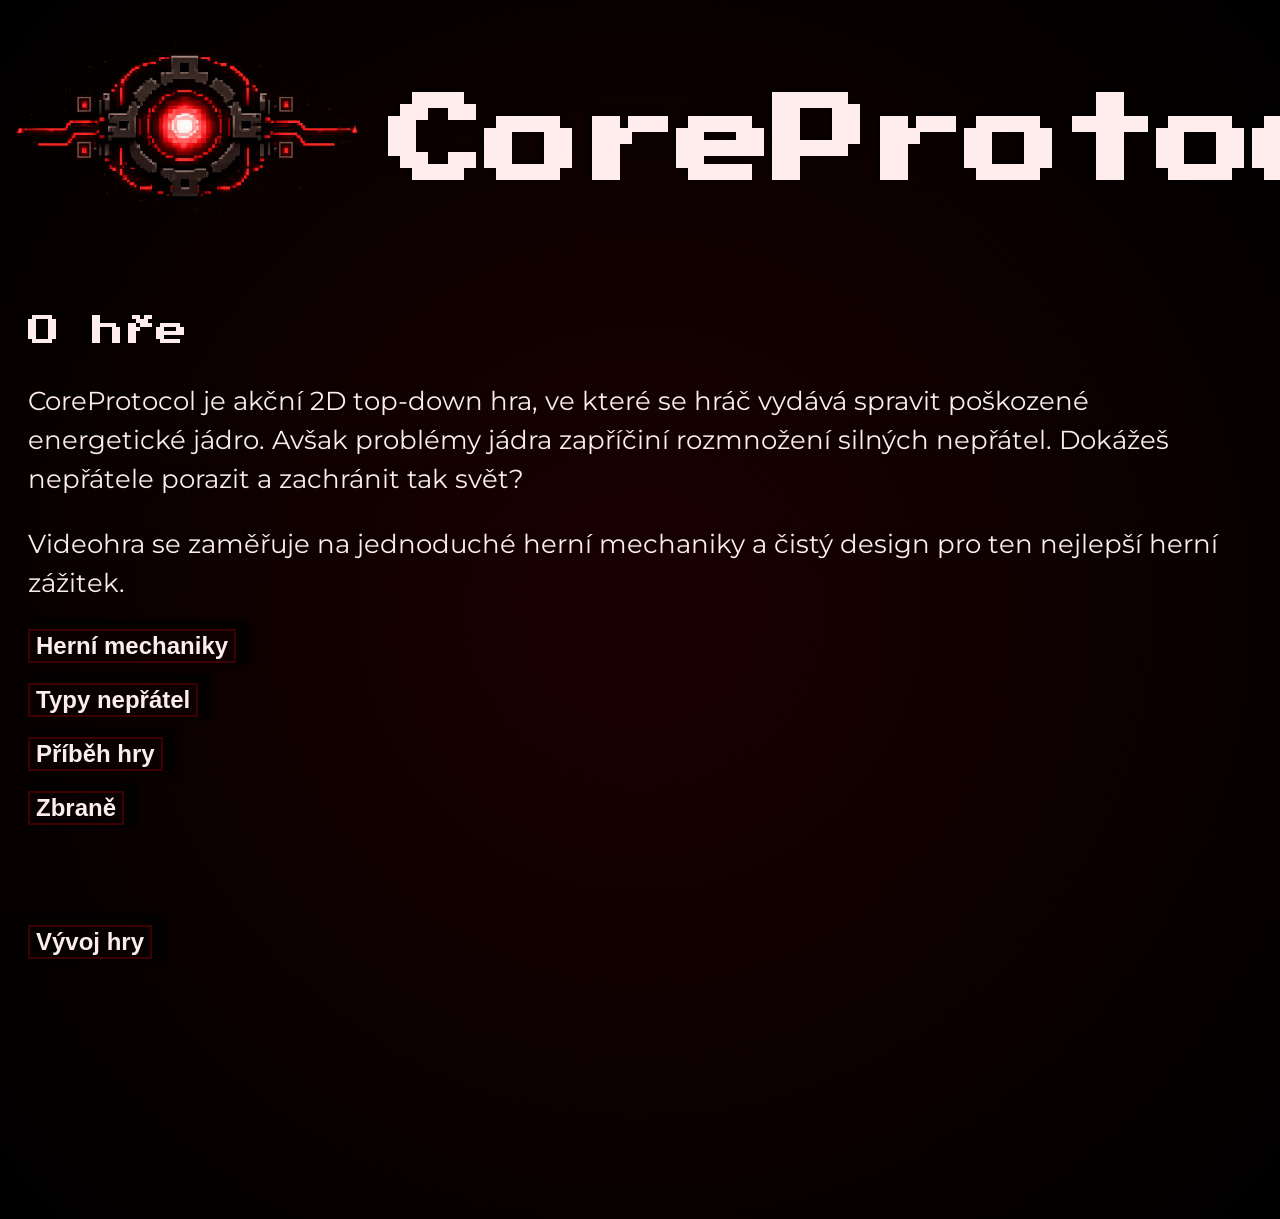
==== index.html @ 67996871 "logo_fix" ====
<!DOCTYPE html>
<html lang="cs">

<head>
    <meta charset="UTF-8">
    <meta name="viewport" content="width=device-width, initial-scale=1.0">
    <title>CoreProtocol</title>
    <link rel="stylesheet" href="style.css">
    <link rel="preconnect" href="https://fonts.googleapis.com">
    <link rel="preconnect" href="https://fonts.gstatic.com" crossorigin>
    <link href="https://fonts.googleapis.com/css2?family=Press+Start+2P&display=swap" rel="stylesheet">
    <link href="https://fonts.googleapis.com/css2?family=Montserrat:ital,wght@0,100..900;1,100..900&display=swap" rel="stylesheet">
</head>

<body>
    <div class="nazev">
        <img class="logo" src="imgs/Logo.png" alt="Logo hry">
        <h1>CoreProtocol</h1>
    </div>
    <div class="basicinfo">
        <h2>O hře</h2>
        <p>CoreProtocol je akční 2D top-down hra, ve které se hráč vydává spravit poškozené energetické jádro. Avšak problémy jádra zapříčiní rozmnožení silných nepřátel. Dokážeš nepřátele porazit a zachránit tak svět?    </p>
        <p>Videohra se zaměřuje na jednoduché herní mechaniky a čistý design pro ten nejlepší herní zážitek.</p>
    </div>
    <button class="mechaniky" id="mech">Herní mechaniky</button>
    <div class="mechaniky-text" id="text">
        <h3>Herní mechaniky</h3>
        <p>Pohyb (WASD) v uzavřeném prostoru</p>
        <p>Střelba nebo útok na blízko s cooldownem mezi útoky (omezený počet útoků po sobě)</p>
        <p>Více typů nepřátel s rúznými schopnostmi</p>
        <p>Postup do další místnosti po zabití všech nepřátel</p>
        <p>Boss na konci levelu</p>
        <p>Hráč má více životů a po smrti lze restartovat level</p>
    </div>
    <button class="typy" id="typ">Typy nepřátel</button>
    <div class="typy-text" id="text1">
        <h3>Typy nepřátel</h3>
        <p>Drone unit - základní typ nepřítele, který má normální pohyb a střely</p>
        <p>Glitch unit - nepřítel s nepředvídatelným pohybem a vylepšenými střelami</p>
        <p>Guardian of the Core - hlavní boss na konci levelu</p>
    </div>
    <button class="příběh" id="příb">Příběh hry</button>
    <div class="příběh-text" id="text2">
        <h3>Příběh hry</h3>
        <p>Je rok 2167.</p>
        <p>Lidstvo vytvořilo síť sektorů řízených umělou inteligencí, které pomáhají při záchraně planety.</p>
        <p>Jednoho dne avšak jeden ze sektorů přestane odpovídat na zprávy.</p>
        <p>Hráč je proto vyslán, aby zjistil co se stalo a situaci vyřešil.</p>
        <p>Avšak ještě neví, co ho uvnitř čeká...</p>
    </div>
    <button class="zbraně" id="zbraň">Zbraně</button>
    <div class="zbraně-text" id="text3">
        <h3>Zbraně</h3>
        <p>Plasma rifle - Silná energetická puška. Má vysoké poškození, ale pomalý fire rate.</p>
        <p>Pulse pistol - Lehká a rychlá pistole. Má malé poškození, ale vysokou rychlost útoku.</p>
        <p>Chaos blade - Silná čepel pro boj na blízko. Způsobuje plošné poškození na malou vzdálenost.</p>
        <p>Rocket launcher - Těžký raketomet, který lze získat po zabití bosse. Způsobuje velké plošné poškození.</p>
    </div>
    <button class="vývoj" id="výv">Vývoj hry</button>
    <div class="vývoj-text" id="text4">
        <h3>Vývoj hry</h3>
        <p>Na této hře pracuje tým čtyř studentů střední školy. </p>
        <p>Cílem projektu je se naučit pracovat ve skupině.</p>
        <p>Plánovaný rok dokončení hry je rok 2027.</p>
    </div>
    <button class="diagram" id="dia">Zobrazit vývojový diagram</button>
    <img class="diagram-obrázek" id="diagram_vývoj" src="imgs/diagram.png" alt="Vývojový diagram hry">

   <script src="script.js"></script> 
</body>

</html>
---- style.css ----
body {
    background-color: #0a0a0a;
    color: #ffecec;
    background: radial-gradient(circle, #1b0000 0%, #000000 100%);
    line-height: 1.5;
    font-family: 'Montserrat';
    font-style: normal;
    font-weight: 100 900;
    font-display: swap;
    src: url(https://fonts.gstatic.com/s/montserrat/v31/JTUSjIg1_i6t8kCHKm459Wlhyw.woff2) format('woff2');
    unicode-range: U+0000-00FF, U+0131, U+0152-0153, U+02BB-02BC, U+02C6, U+02DA, U+02DC, U+0304, U+0308, U+0329, U+2000-206F, U+20AC, U+2122, U+2191, U+2193, U+2212, U+2215, U+FEFF, U+FFFD;
}

.logo {
    height: 200px;
    width: 360px;
    padding-top: 17px;
    margin-right: 20px;
}

.nazev {
    font-size: 48px;
    text-shadow: -3px -2px 4px rgba(0,0,0,0.61);
    display: flex;
    font-weight: bold;
    font-family: 'Press Start 2P';
    font-style: normal;
    font-weight: 400;
    font-display: swap;
    src: url(https://fonts.gstatic.com/s/pressstart2p/v16/e3t4euO8T-267oIAQAu6jDQyK3nVivM.woff2) format('woff2');
    unicode-range: U+0000-00FF, U+0131, U+0152-0153, U+02BB-02BC, U+02C6, U+02DA, U+02DC, U+0304, U+0308, U+0329, U+2000-206F, U+20AC, U+2122, U+2191, U+2193, U+2212, U+2215, U+FEFF, U+FFFD;
}

.basicinfo h2 {
    font-size: 32px;
    text-shadow: -3px -2px 4px rgba(0,0,0,0.61);
    text-align: left;
    font-weight: bold;
    padding-left: 20px;
    font-family: 'Press Start 2P';
    font-style: normal;
    font-weight: 400;
    font-display: swap;
    src: url(https://fonts.gstatic.com/s/pressstart2p/v16/e3t4euO8T-267oIAQAu6jDQyK3nVivM.woff2) format('woff2');
    unicode-range: U+0000-00FF, U+0131, U+0152-0153, U+02BB-02BC, U+02C6, U+02DA, U+02DC, U+0304, U+0308, U+0329, U+2000-206F, U+20AC, U+2122, U+2191, U+2193, U+2212, U+2215, U+FEFF, U+FFFD;

}

.basicinfo p {
    font-size: 26px;
    text-shadow: -3px -2px 4px rgba(0,0,0,0.61);
    font-weight: normal;
    max-width: 1200px;
    padding-left: 20px;
}

button {
    display: block;
    margin: 20px;
    color: #ffecec;
    background-color: transparent;
    border: #3d0000 2px solid;
}

.mechaniky-text {
    font-size: 18px;
    text-shadow: -3px -2px 4px rgba(0,0,0,0.61);
    font-weight: normal;
    max-width: 900px;
    padding-left: 40px;
    display: none;
}

.mechaniky-text.open {
    padding-left: 40px;
    display: block;
}

.mechaniky {
    box-sizing: auto 30px;
    box-shadow: 8px -4px 6px 6px rgba(0,0,0,0.75);
    cursor: pointer;
    transition: all;
    font-size: 24px;
    text-shadow: -1px -1px 3px rgba(0,0,0,0.50);
    font-weight: bold;
    text-align: center;
}

.mechaniky:hover {
    box-sizing: auto 30px;
    box-shadow: 8px -4px 6px 6px rgba(0,0,0,0.75);
    cursor: pointer;
    transition: all;
    transition: transform 0.3s;
    font-size: 24px;
    text-shadow: -1px -1px 3px rgba(0,0,0,0.50);
    font-weight: bold;
    text-align: center;
    background-color: #ff0000;
    color: black;
}

.typy-text {
    font-size: 18px;
    text-shadow: -3px -2px 4px rgba(0,0,0,0.61);
    font-weight: normal;
    max-width: 900px;
    padding-left: 40px;
    display: none;
}

.typy-text.open {
    padding-left: 40px;
    display: block;
}

.typy {
    box-sizing: auto 30px;
    box-shadow: 8px -4px 6px 6px rgba(0,0,0,0.75);
    cursor: pointer;
    transition: all;
    font-size: 24px;
    text-shadow: -1px -1px 3px rgba(0,0,0,0.50);
    font-weight: bold;
    text-align: center;
}

.typy:hover {
    box-sizing: auto 30px;
    box-shadow: 8px -4px 6px 6px rgba(0,0,0,0.75);
    cursor: pointer;
    transition: all;
    transition: transform 0.3s;
    font-size: 24px;
    text-shadow: -1px -1px 3px rgba(0,0,0,0.50);
    font-weight: bold;
    text-align: center;
    background-color: #ff0000;
    color: black;
}

.příběh-text {
    font-size: 18px;
    text-shadow: -3px -2px 4px rgba(0,0,0,0.61);
    font-weight: normal;
    max-width: 900px;
    padding-left: 40px;
    display: none;
}

.příběh-text.open {
    padding-left: 40px;
    display: block;
}

.příběh {
    box-sizing: auto 30px;
    box-shadow: 8px -4px 6px 6px rgba(0,0,0,0.75);
    cursor: pointer;
    transition: all;
    font-size: 24px;
    text-shadow: -1px -1px 3px rgba(0,0,0,0.50);
    font-weight: bold;
    text-align: center;
}
.příběh:hover {
    box-sizing: auto 30px;
    box-shadow: 8px -4px 6px 6px rgba(0,0,0,0.75);
    cursor: pointer;
    transition: all;
    transition: transform 0.3s;
    font-size: 24px;
    text-shadow: -1px -1px 3px rgba(0,0,0,0.50);
    font-weight: bold;
    text-align: center;
    background-color: #ff0000;
    color: black;
}

.zbraně-text {
    font-size: 18px;
    text-shadow: -3px -2px 4px rgba(0,0,0,0.61);
    font-weight: normal;
    max-width: 900px;
    padding-left: 40px;
    display: none;
}

.zbraně-text.open {
    padding-left: 40px;
    display: block;
}

.zbraně {
    box-sizing: auto 30px;
    box-shadow: 8px -4px 6px 6px rgba(0,0,0,0.75);
    cursor: pointer;
    transition: all;
    font-size: 24px;
    text-shadow: -1px -1px 3px rgba(0,0,0,0.50);
    font-weight: bold;
    text-align: center;
}

.zbraně:hover {
    box-sizing: auto 30px;
    box-shadow: 8px -4px 6px 6px rgba(0,0,0,0.75);
    cursor: pointer;
    transition: all;
    transition: transform 0.3s;
    font-size: 24px;
    text-shadow: -1px -1px 3px rgba(0,0,0,0.50);
    font-weight: bold;
    text-align: center;
    background-color: #ff0000;
    color: black;
}

.vývoj-text {
    font-size: 18px;
    text-shadow: -3px -2px 4px rgba(0,0,0,0.61);
    font-weight: normal;
    max-width: 900px;
    padding-left: 40px;
    display: none;
}

.vývoj-text.open {
    padding-left: 40px;
    display: block;
}

.vývoj {
    margin-top: 100px;
    box-sizing: auto 30px;
    box-shadow: 8px -4px 6px 6px rgba(0,0,0,0.75);
    cursor: pointer;
    transition: all;
    font-size: 24px;
    text-shadow: -1px -1px 3px rgba(0,0,0,0.50);
    font-weight: bold;
    text-align: center;
}

.vývoj:hover {
    margin-top: 100px;
    box-sizing: auto 30px;
    box-shadow: 8px -4px 6px 6px rgba(0,0,0,0.75);
    cursor: pointer;
    transition: transform 0.3s;
    font-size: 24px;
    text-shadow: -1px -1px 3px rgba(0,0,0,0.50);
    font-weight: bold;
    text-align: center;
    background-color: #ff0000;
    color: black;
}

.diagram-obrázek {
    display: none;
    padding-left: 1015px;
}

.diagram-obrázek.open {
    display: block;
    padding-left: 1015px;
}

.diagram {
    margin-left: 1290px;
    margin-top: 150px;
    box-sizing: auto 30px;
    box-shadow: 8px -4px 6px 6px rgba(0,0,0,0.75);
    cursor: pointer;
    transition: all;
    font-size: 24px;
    text-shadow: -1px -1px 3px rgba(0,0,0,0.50);
    font-weight: bold;
    text-align: center;
}

.diagram:hover {
    margin-left: 1290px;
    margin-top: 150px;
    box-sizing: auto 30px;
    box-shadow: 8px -4px 6px 6px rgba(0,0,0,0.75);
    cursor: pointer;
    transition: transform 0.3s;
    font-size: 24px;
    text-shadow: -1px -1px 3px rgba(0,0,0,0.50);
    font-weight: bold;
    text-align: center;
    background-color: #ff0000;
    color: black;
}

.press-start-2p-regular {
    font-family: "Press Start 2P", system-ui;
    font-weight: 400;
    font-style: normal;
}

.montserrat {
    font-family: "Montserrat", sans-serif;
    font-optical-sizing: auto;
    font-weight: 400;
    font-style: normal;
  }
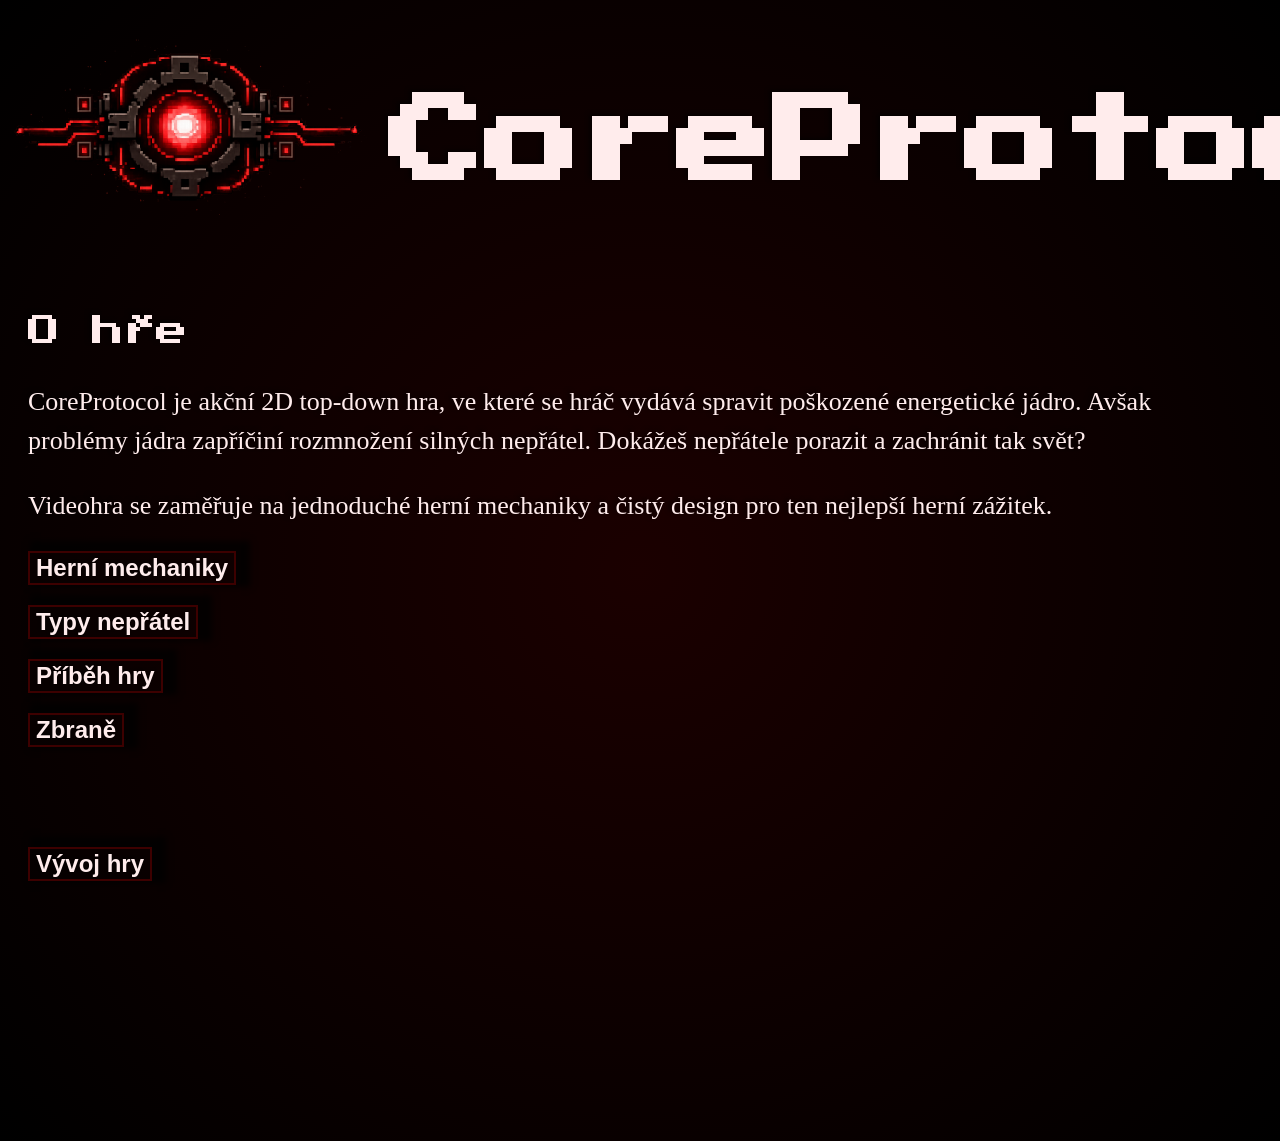
==== commit 18560c3b: "new_FONT" ====
--- a/index.html
+++ b/index.html
@@ -9,7 +9,7 @@
     <link rel="preconnect" href="https://fonts.googleapis.com">
     <link rel="preconnect" href="https://fonts.gstatic.com" crossorigin>
     <link href="https://fonts.googleapis.com/css2?family=Press+Start+2P&display=swap" rel="stylesheet">
-    <link href="https://fonts.googleapis.com/css2?family=Montserrat:ital,wght@0,100..900;1,100..900&display=swap" rel="stylesheet">
+    <link href="https://fonts.googleapis.com/css2?family=Tomorrow:ital,wght@0,100;0,200;0,300;0,400;0,500;0,600;0,700;0,800;0,900;1,100;1,200;1,300;1,400;1,500;1,600;1,700;1,800;1,900&display=swap" rel="stylesheet">
 </head>
 
 <body>
--- a/style.css
+++ b/style.css
@@ -5,7 +5,7 @@
     line-height: 1.5;
     font-family: 'Montserrat';
     font-style: normal;
-    font-weight: 100 900;
+    font-weight: 500;
     font-display: swap;
     src: url(https://fonts.gstatic.com/s/montserrat/v31/JTUSjIg1_i6t8kCHKm459Wlhyw.woff2) format('woff2');
     unicode-range: U+0000-00FF, U+0131, U+0152-0153, U+02BB-02BC, U+02C6, U+02DA, U+02DC, U+0304, U+0308, U+0329, U+2000-206F, U+20AC, U+2122, U+2191, U+2193, U+2212, U+2215, U+FEFF, U+FFFD;
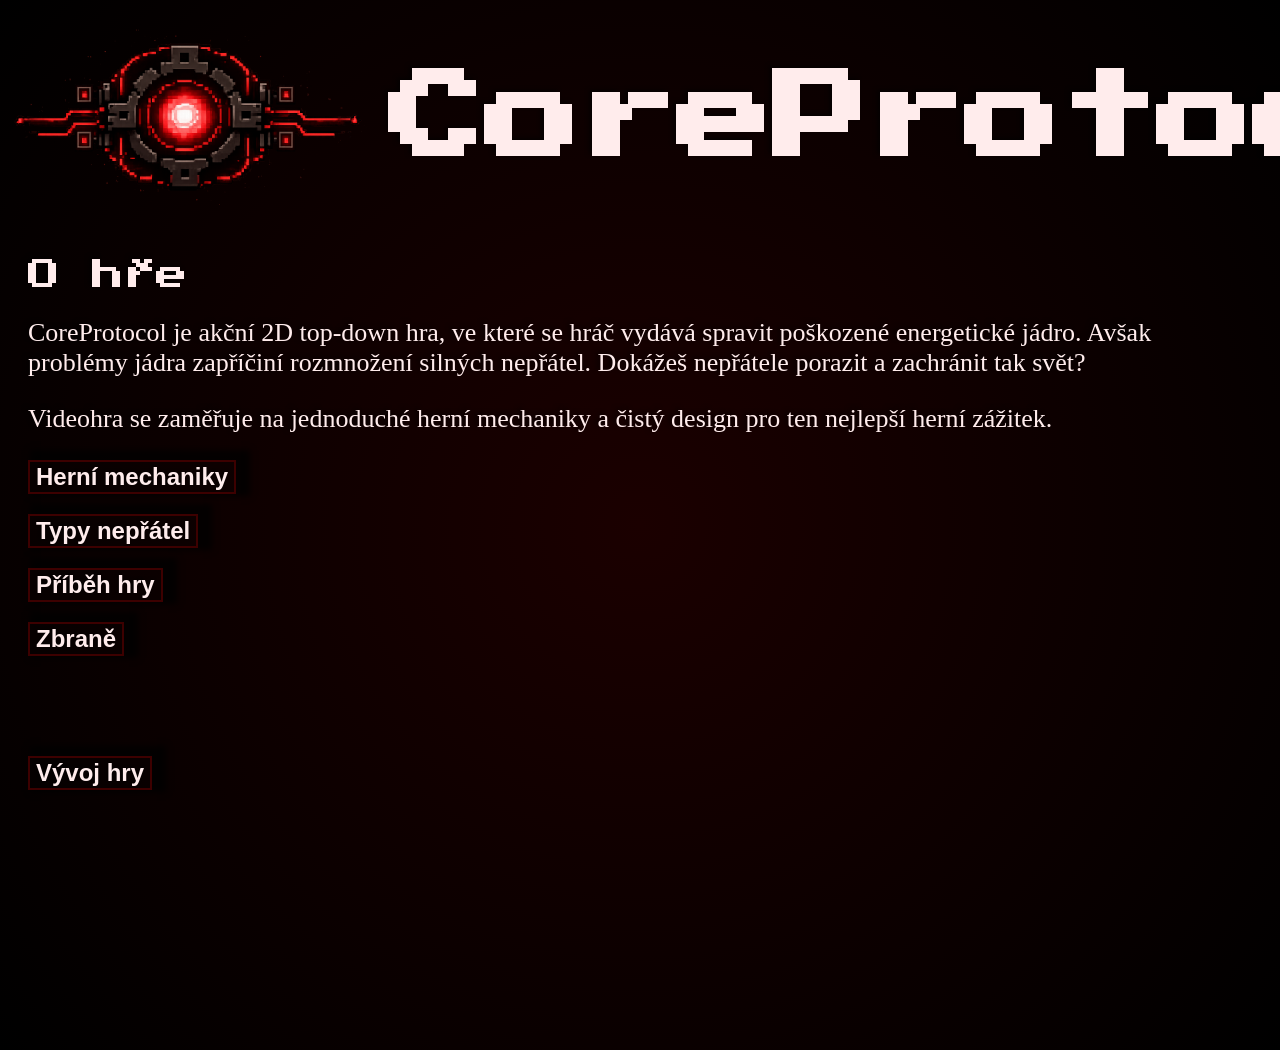
==== commit f21bded2: "subpage_diagram" ====
--- a/index.html
+++ b/index.html
@@ -63,9 +63,9 @@
         <p>Cílem projektu je se naučit pracovat ve skupině.</p>
         <p>Plánovaný rok dokončení hry je rok 2027.</p>
     </div>
-    <button class="diagram" id="dia">Zobrazit vývojový diagram</button>
-    <img class="diagram-obrázek" id="diagram_vývoj" src="imgs/diagram.png" alt="Vývojový diagram hry">
-
+    <a href="diagram.html">
+     <button class="diagram" id="dia">Zobrazit vývojový diagram</button>
+    </a>
    <script src="script.js"></script> 
 </body>
 
--- a/style.css
+++ b/style.css
@@ -2,19 +2,12 @@
     background-color: #0a0a0a;
     color: #ffecec;
     background: radial-gradient(circle, #1b0000 0%, #000000 100%);
-    line-height: 1.5;
-    font-family: 'Montserrat';
-    font-style: normal;
-    font-weight: 500;
-    font-display: swap;
-    src: url(https://fonts.gstatic.com/s/montserrat/v31/JTUSjIg1_i6t8kCHKm459Wlhyw.woff2) format('woff2');
-    unicode-range: U+0000-00FF, U+0131, U+0152-0153, U+02BB-02BC, U+02C6, U+02DA, U+02DC, U+0304, U+0308, U+0329, U+2000-206F, U+20AC, U+2122, U+2191, U+2193, U+2212, U+2215, U+FEFF, U+FFFD;
-}
-
+    font-family: "Tomorrow";
+}
 .logo {
     height: 200px;
     width: 360px;
-    padding-top: 17px;
+    padding-top: 7px;
     margin-right: 20px;
 }
 
@@ -301,9 +294,8 @@
     font-style: normal;
 }
 
-.montserrat {
-    font-family: "Montserrat", sans-serif;
-    font-optical-sizing: auto;
+.tomorrow-regular {
+    font-family: "Tomorrow", sans-serif;
     font-weight: 400;
     font-style: normal;
-  }+}
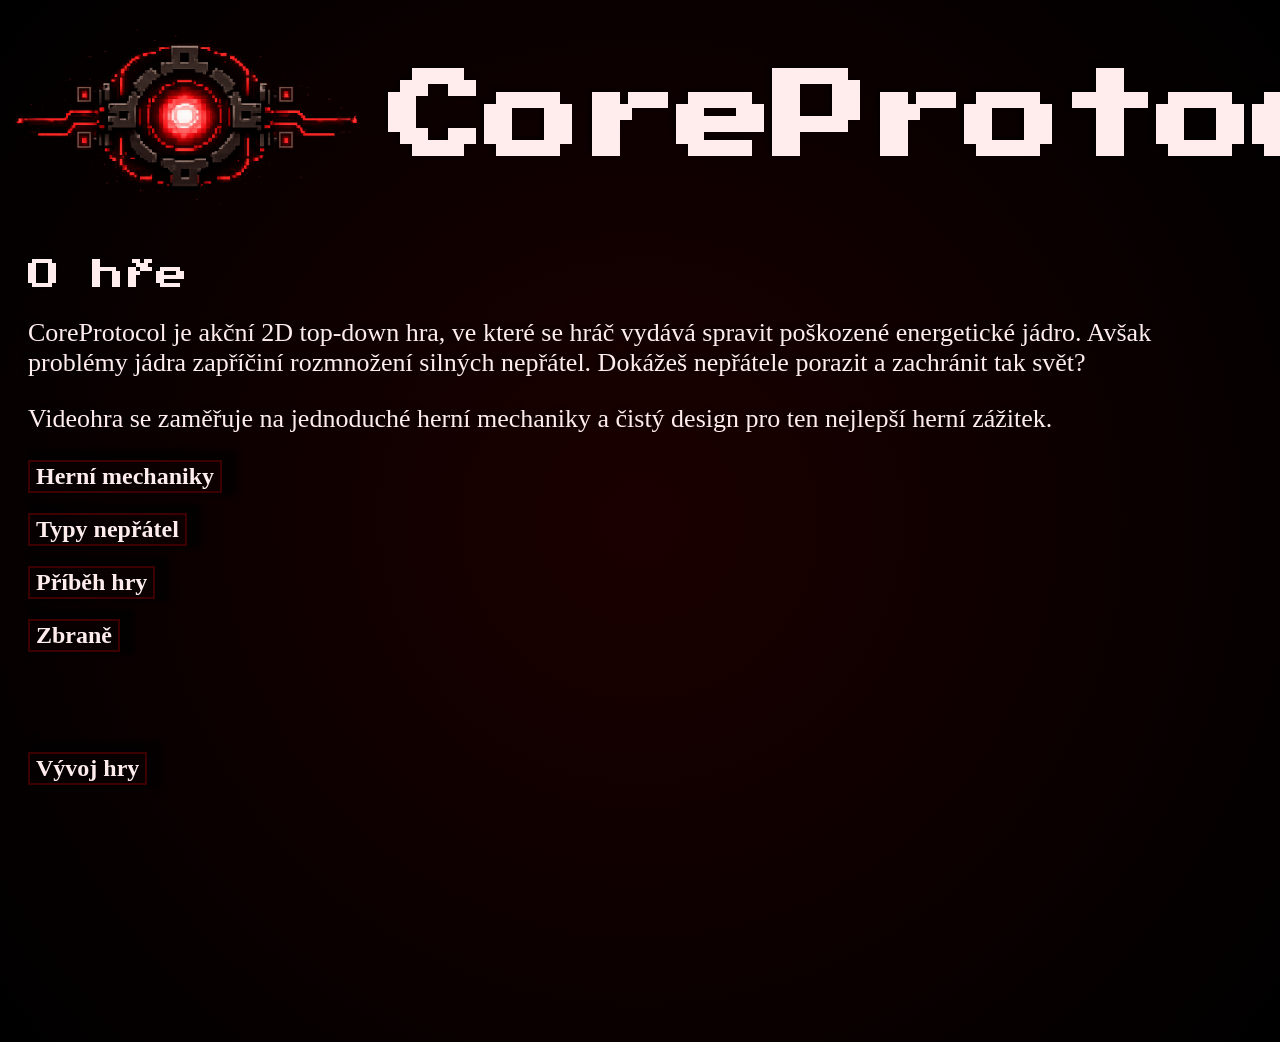
==== commit aa6f2ba4: "vývojhry_subpage" ====
--- a/index.html
+++ b/index.html
@@ -24,7 +24,6 @@
     </div>
     <button class="mechaniky" id="mech">Herní mechaniky</button>
     <div class="mechaniky-text" id="text">
-        <h3>Herní mechaniky</h3>
         <p>Pohyb (WASD) v uzavřeném prostoru</p>
         <p>Střelba nebo útok na blízko s cooldownem mezi útoky (omezený počet útoků po sobě)</p>
         <p>Více typů nepřátel s rúznými schopnostmi</p>
@@ -34,14 +33,12 @@
     </div>
     <button class="typy" id="typ">Typy nepřátel</button>
     <div class="typy-text" id="text1">
-        <h3>Typy nepřátel</h3>
         <p>Drone unit - základní typ nepřítele, který má normální pohyb a střely</p>
         <p>Glitch unit - nepřítel s nepředvídatelným pohybem a vylepšenými střelami</p>
         <p>Guardian of the Core - hlavní boss na konci levelu</p>
     </div>
     <button class="příběh" id="příb">Příběh hry</button>
     <div class="příběh-text" id="text2">
-        <h3>Příběh hry</h3>
         <p>Je rok 2167.</p>
         <p>Lidstvo vytvořilo síť sektorů řízených umělou inteligencí, které pomáhají při záchraně planety.</p>
         <p>Jednoho dne avšak jeden ze sektorů přestane odpovídat na zprávy.</p>
@@ -50,20 +47,20 @@
     </div>
     <button class="zbraně" id="zbraň">Zbraně</button>
     <div class="zbraně-text" id="text3">
-        <h3>Zbraně</h3>
         <p>Plasma rifle - Silná energetická puška. Má vysoké poškození, ale pomalý fire rate.</p>
         <p>Pulse pistol - Lehká a rychlá pistole. Má malé poškození, ale vysokou rychlost útoku.</p>
         <p>Chaos blade - Silná čepel pro boj na blízko. Způsobuje plošné poškození na malou vzdálenost.</p>
         <p>Rocket launcher - Těžký raketomet, který lze získat po zabití bosse. Způsobuje velké plošné poškození.</p>
     </div>
-    <button class="vývoj" id="výv">Vývoj hry</button>
+    <a style="text-decoration: none;" href="vyvoj.html">
+     <button class="vývoj" id="výv">Vývoj hry</button>
+    </a>
     <div class="vývoj-text" id="text4">
-        <h3>Vývoj hry</h3>
         <p>Na této hře pracuje tým čtyř studentů střední školy. </p>
         <p>Cílem projektu je se naučit pracovat ve skupině.</p>
         <p>Plánovaný rok dokončení hry je rok 2027.</p>
     </div>
-    <a href="diagram.html">
+    <a style="text-decoration: none;" href="diagram.html">
      <button class="diagram" id="dia">Zobrazit vývojový diagram</button>
     </a>
    <script src="script.js"></script> 
--- a/style.css
+++ b/style.css
@@ -24,7 +24,7 @@
     unicode-range: U+0000-00FF, U+0131, U+0152-0153, U+02BB-02BC, U+02C6, U+02DA, U+02DC, U+0304, U+0308, U+0329, U+2000-206F, U+20AC, U+2122, U+2191, U+2193, U+2212, U+2215, U+FEFF, U+FFFD;
 }
 
-.basicinfo h2 {
+h2 {
     font-size: 32px;
     text-shadow: -3px -2px 4px rgba(0,0,0,0.61);
     text-align: left;
@@ -39,7 +39,7 @@
 
 }
 
-.basicinfo p {
+p {
     font-size: 26px;
     text-shadow: -3px -2px 4px rgba(0,0,0,0.61);
     font-weight: normal;
@@ -48,6 +48,7 @@
 }
 
 button {
+    font-family: "Tomorrow";
     display: block;
     margin: 20px;
     color: #ffecec;
@@ -251,13 +252,10 @@
 }
 
 .diagram-obrázek {
-    display: none;
-    padding-left: 1015px;
-}
-
-.diagram-obrázek.open {
-    display: block;
-    padding-left: 1015px;
+    display: block;
+    margin-left: auto;
+    margin-right: auto;
+    margin-top: 20px;
 }
 
 .diagram {
@@ -298,4 +296,32 @@
     font-family: "Tomorrow", sans-serif;
     font-weight: 400;
     font-style: normal;
+}
+
+.zpátky {
+    margin-left: auto;
+    margin-right: auto;
+    box-sizing: auto 30px;
+    box-shadow: 8px -4px 6px 6px rgba(0,0,0,0.75);
+    cursor: pointer;
+    transition: all;
+    font-size: 24px;
+    text-shadow: -1px -1px 3px rgba(0,0,0,0.50);
+    font-weight: bold;
+    text-align: center;
+}
+
+.zpátky:hover {
+    margin-left: auto;
+    margin-right: auto;
+    box-sizing: auto 30px;
+    box-shadow: 8px -4px 6px 6px rgba(0,0,0,0.75);
+    cursor: pointer;
+    transition: transform 0.3s;
+    font-size: 24px;
+    text-shadow: -1px -1px 3px rgba(0,0,0,0.50);
+    font-weight: bold;
+    text-align: center;
+    background-color: #ff0000;
+    color: black;
 }
